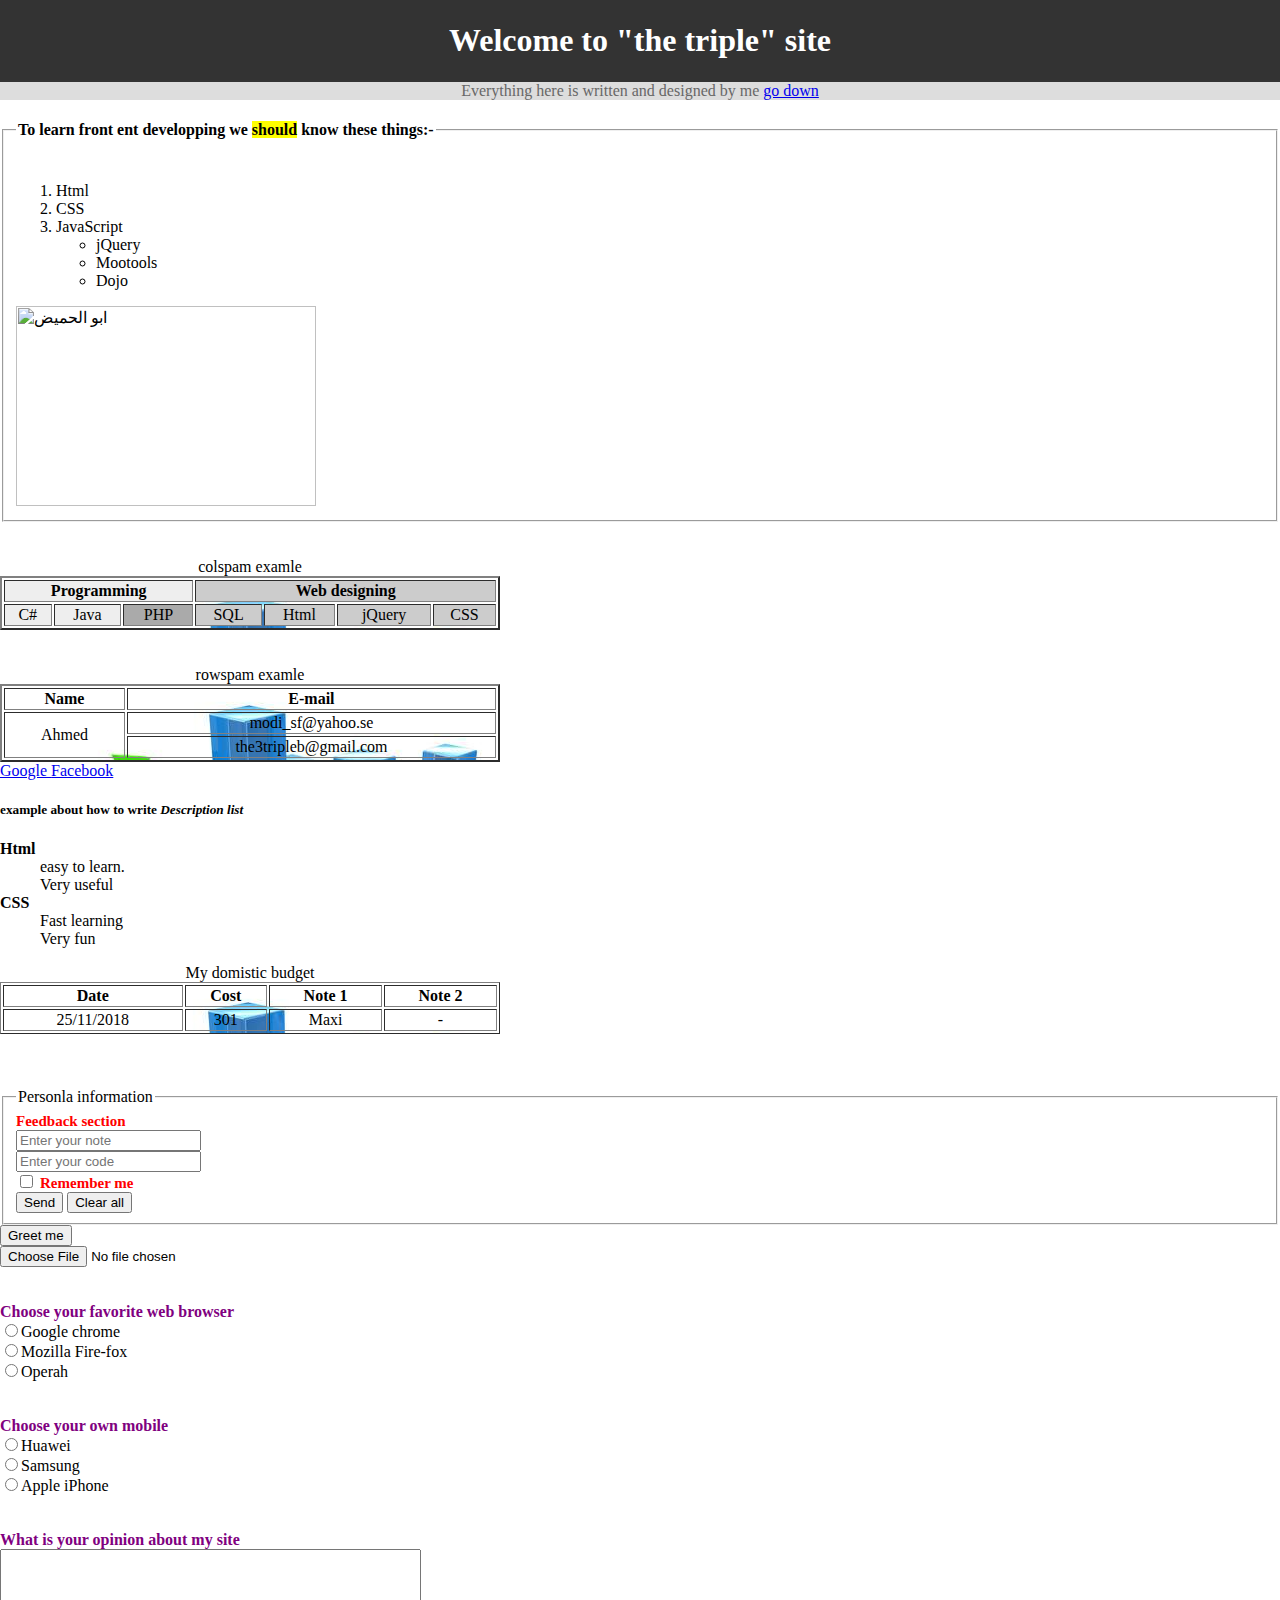
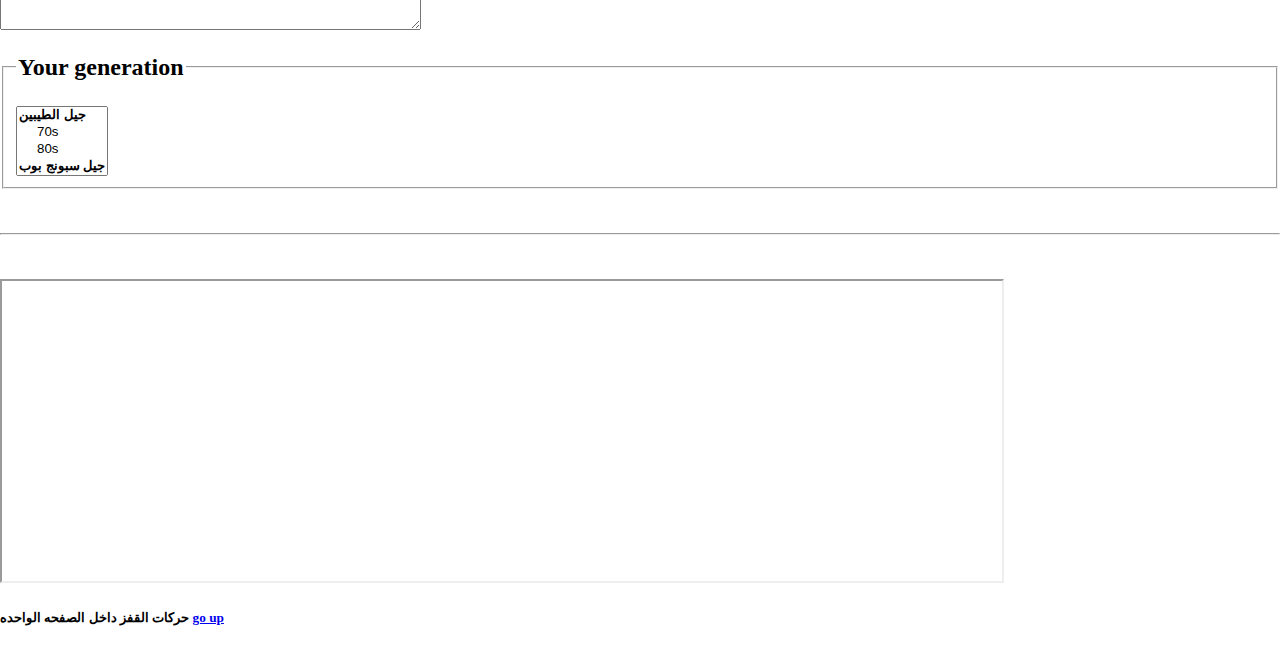
==== new 1.html @ 61b71584 "till background lesson <5>" ====
<!DOCTYPE html>
<html>
	<head>
		<meta charset="utf-8">
		<title>دروسي بلغة html</title> 		                                             <!--هذا التايتل اللي يظهر بالتايتل بار-->
		<meta name="description" content="welcome to my web">
		
		
		<link rel="stylesheet" href="myStyle.css">														<!--
		
		___________________________________________________________________________________________________________________-->
		<script> alert("بسم الله الرحمن الرحيم"); 
			function sayHello()
			{
			alert("Hello BOSS")
			}
		</script>																								<!--
		___________________________________________________________________________________________________________________-->
		
		<style>
			table td{text-align:center}				<!--هذا ستايل للجدول الجوه حته اكوله انو الداتا اللي بالجدول تكون بالنص-->
		</style>
		
		
		<style>	
		body {margin:0;padding:0}
		.header                 
			{
			background:#333;
			color:#FFF;
			font-size:20 px;
			text-align:center;
			padding:1px ;							<!-- هذا حتى ينطي مساحه بكسل فوك وجوه الحقل-->

			margin:0;margin-bottom:0
			}
		</style>
		<style>		
		.note1                 
			{
			background:#DDD;
			color:#676767;
			font-size:5 px;
			text-align:center;
			margin:5;padding:20

			}
		</style>

		

	</head>																																	<!--
___________________________________________________________________________________________________________________-->
	
	
	<body>
		<!-- <h1 id="zozo">Welcome to "the triple" site</h1>  -->
		
		<div class="header">	<h1>Welcome to "the triple" site</h1>	</div>
		
		<div class="note1">
			Everything here is written and designed by me <a href="#fofo">go down</a>
		</div>
		
		<fieldset>
			<legend>
				<h4> To learn front ent developping we <mark>should</mark> know these things:- </h4>
			</legend>
				<ol>                                                                            <!--هاي شلون تسوي لست مرتب بالتسلسل-->
				<li>Html</li>
				<li>CSS</li>
				<li>JavaScript
				<ul>                                                                    <!--هاي شلون تسوي لست عادي بدون تسلسل او ترقيم او بدون اولويه-->
				<li>jQuery</li>
				<li>Mootools</li>
				<li>Dojo</li>
				</ul>
				</li>
				</ol>



				<img src="https://davidmles.com/wp-content/uploads/2017/02/html-css-js-1024x569.png" title="ابو الحميض" width="300" height="200"> <br>
		</fieldset>



		<table border="2" width="500">
			<caption>colspam examle</caption>
			<colgroup>
				<col span="2" style="background:#EEE">
				<col span="1" style="background:#AAA">						<!--هذا كود يخليك تجمل عواميد الجدول مره وحده-->
				<col span="4" style="background:#CCC">
			</colgroup>
			<tr>
				<th colspan="3">Programming</th>
				<th colspan="4">Web designing</th>
			</tr>
				<tr>
				<td>C#</td>
				<td>Java</td>
				<td>PHP</td>
				<td>SQL</td>
				<td>Html</td>
				<td>jQuery</td>
				<td>CSS</td>
			</tr>
			<br>
			<br>
		</table>
		
		<br>
		<br>
		
		<table border="2" width="500">
			<caption>rowspam examle</caption>
			<tr>
				<th>Name</th>
				<th>E-mail</th>
			</tr>
			<tr>
				<td rowspan="2">Ahmed</td>
				<td>modi_sf@yahoo.se</td>
			</tr>
			<tr>
				<td>the3tripleb@gmail.com</td>
			</tr>

		</table>

		
		<a href="http://www.google.com/"target="_blank">Google </a>
		
		<a href="http://www.facebook.com/">Facebook</a>

		
		<h5>example about how to write <i>Description list</i>     </h5>         
		<dl>                                                                                  <!--طريقة عمل القوائم الوصفيه والغير مرقمه-->
			<dt><b>Html</b></dt>
			<dd>easy to learn.</dd>
			<dd>Very useful</dd>
			
			<dt><b>CSS</b></dt>
			<dd>Fast learning<dd>
			<dd>Very fun</dd>
		</dl>
		
		
		<table border="1" width="500">									<!--كود الجدول-->
			<caption>My domistic budget</caption>
			<tr>
				<th>Date</th>
				<th>Cost</th>									<!-- th = table head-->
				<th>Note 1</th>
				<th>Note 2</th>
			</tr>
			<tr>												<!--tr = table row-->
				<td>25/11/2018</td>								<!--td = table data-->
				<td>301</td>
				<td>Maxi</td>
				<td>-</td>
			</tr>
		
		</table>
		
		<br>
		<br>
		<br>
		
		<form name="myForm"> 
			<fieldset>
			<legend>Personla information</legend>
		
			<label class="kind1">Feedback section</label><br>
			<input type="text" placeholder="Enter your note">   </input> <br>
			<input type="text" placeholder="Enter your code" maxlength="4">   </input> <br>
			
			<input type="checkbox">   </input>
			<label class="kind1">Remember me</label><br>
			<input type="submit" value="Send"> </input>
			<input type="reset" value="Clear all"> </input>  <br>
			</fieldset>
			
		</form>
		
		
		
		<input type="button" name="Say Hello" value="Greet me" onclick="sayHello()">   </input>  <br>
		<input type="file">   </input> <br><br><br>
		
		<label>Choose your favorite web browser</label><br>
		
		<input type="radio" name="browser" value="Chrome">Google chrome   </input><br>
		<input type="radio" name="browser" value="FireFox">Mozilla Fire-fox   </input><br>
		<input type="radio" name="browser" value="Operah">Operah   </input><br><br><br>
		
		
		
				<label>Choose your own mobile</label><br>
		
		<input type="radio" name="mobile" value="Huawei">Huawei   </input><br>
		<input type="radio" name="mobile" value="Samsung">Samsung   </input><br>
		<input type="radio" name="mobile" value="Iphone">Apple iPhone   </input><br><br><br>
		
		<label>What is your opinion about my site</label><br>
		<textarea rows="5" cols="50">   </textarea>
		
		<fieldset>
			<legend><h2>Your generation</h2></legend>
				<select name="drop-down" size="4" multiple> 
					<optgroup label="جيل الطيبين">
						<option>70s</option>
						<option>80s</option>
					</optgroup>
					<optgroup label="جيل سبونج بوب">					
						<option>90s</option> 
						<option>2000s</option>
					</optgroup>
				</select>
		</fieldset><br> <br>
		<hr><br><br>
		
		<iframe name="Lexin" src="http://lexin.nada.kth.se/lexin/#searchinfo=both,swe_ara;" width="1000px" height="300">  </iframe>

		<h5 id="fofo">حركات القفز داخل الصفحه الواحده <a href="#zozo">go up</a> </h5>
	</body>

</html>
---- myStyle.css ----
label
{
    color: purple;
    font-weight:bold
}
.kind1 {color: red; font-size: 15px}

table{

    background-image: url('photo.jpg')
}
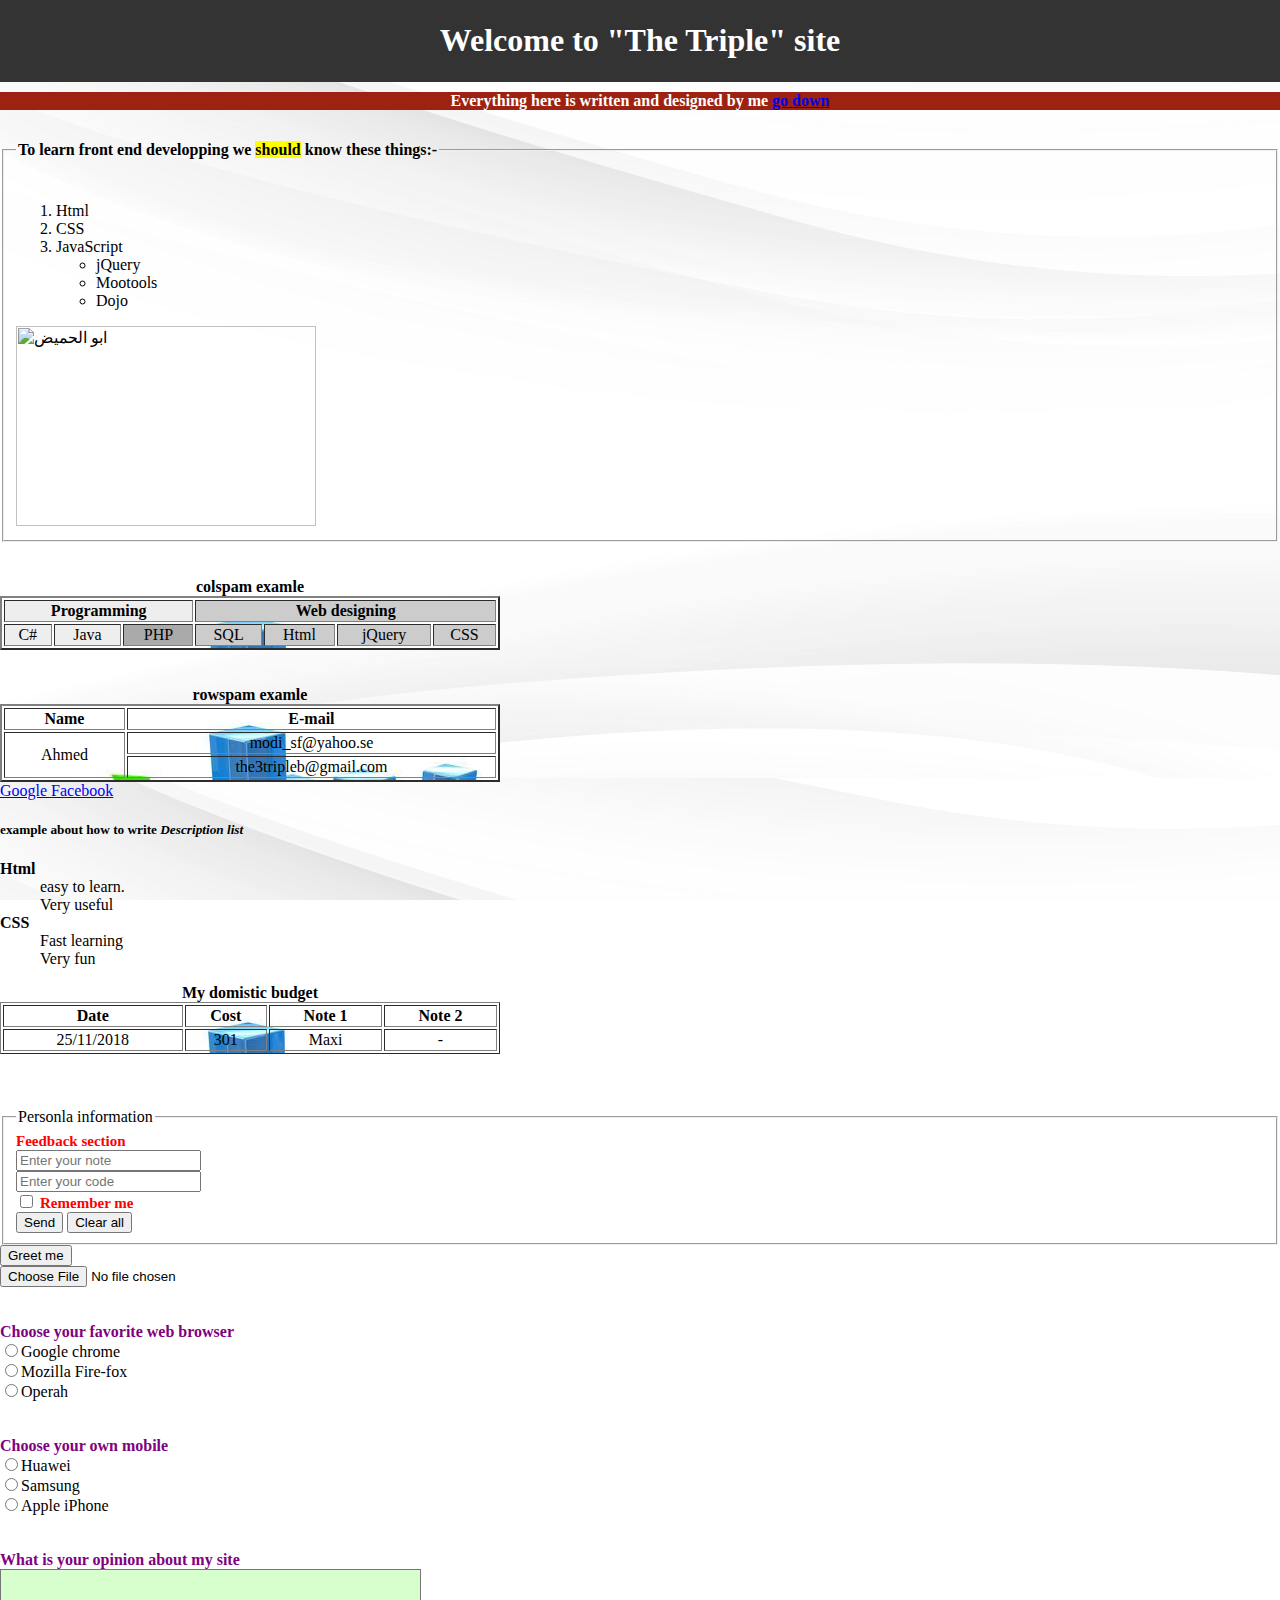
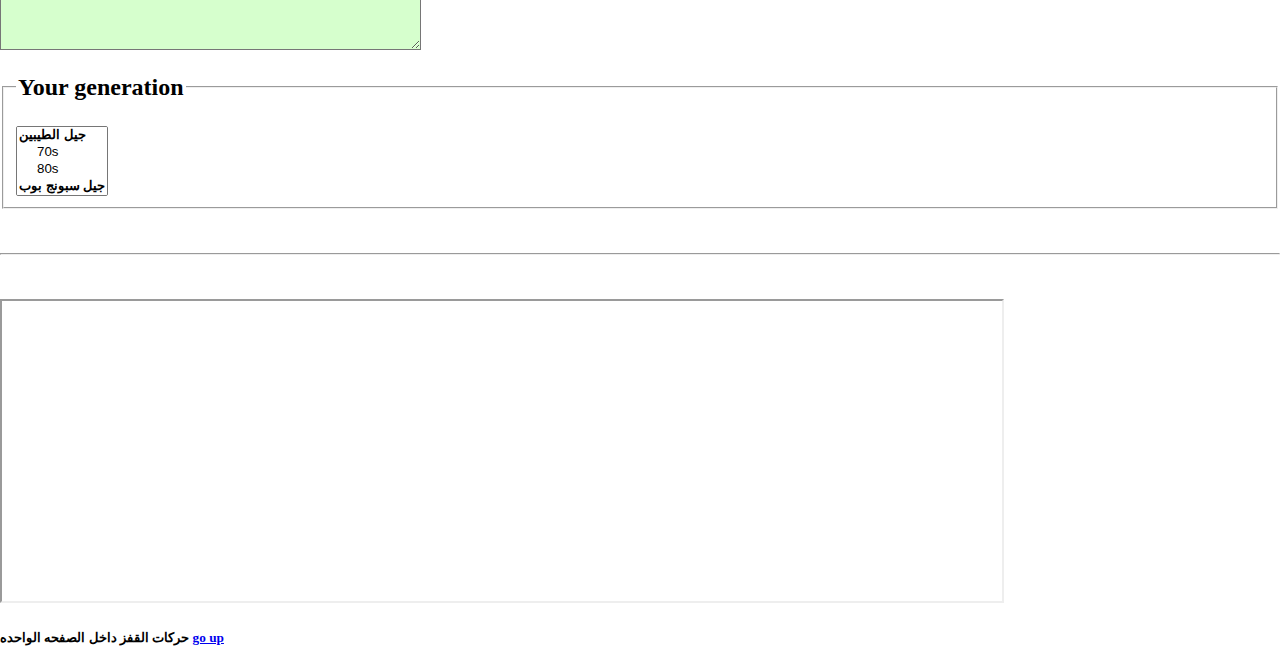
==== commit 8595894c: "position lesson _16" ====
--- a/new 1.html
+++ b/new 1.html
@@ -23,28 +23,31 @@
 		
 		
 		<style>	
-		body {margin:0;padding:0}
-		.header                 
-			{
-			background:#333;
-			color:#FFF;
-			font-size:20 px;
-			text-align:center;
-			padding:1px ;							<!-- هذا حتى ينطي مساحه بكسل فوك وجوه الحقل-->
-
-			margin:0;margin-bottom:0
-			}
+			body {margin:0;padding:0}
+			
+			.header                 
+				{
+				background:#333;
+				color:#FFF;
+				font-size:20 px;
+				text-align:center;
+				padding:1px ;							<!-- هذا حتى ينطي مساحه بكسل فوك وجوه الحقل-->
+	
+				margin:0;margin-bottom:0
+				}
 		</style>
+		
 		<style>		
-		.note1                 
-			{
-			background:#DDD;
-			color:#676767;
-			font-size:5 px;
-			text-align:center;
-			margin:5;padding:20
-
-			}
+			.note1                 
+				{
+				font-family: Papyrus;
+				background:#9d2212;
+				font-weight: bold;
+				color:#fefefe;
+				font-size:5 px;
+				text-align:center
+
+				}
 		</style>
 
 		
@@ -56,7 +59,7 @@
 	<body>
 		<!-- <h1 id="zozo">Welcome to "the triple" site</h1>  -->
 		
-		<div class="header">	<h1>Welcome to "the triple" site</h1>	</div>
+		<div class="header">	<h1>Welcome to "The Triple" site</h1>	</div>
 		
 		<div class="note1">
 			Everything here is written and designed by me <a href="#fofo">go down</a>
@@ -64,7 +67,7 @@
 		
 		<fieldset>
 			<legend>
-				<h4> To learn front ent developping we <mark>should</mark> know these things:- </h4>
+				<h4> To learn front end developping we <mark>should</mark> know these things:- </h4>
 			</legend>
 				<ol>                                                                            <!--هاي شلون تسوي لست مرتب بالتسلسل-->
 				<li>Html</li>
@@ -202,8 +205,8 @@
 		<input type="radio" name="mobile" value="Samsung">Samsung   </input><br>
 		<input type="radio" name="mobile" value="Iphone">Apple iPhone   </input><br><br><br>
 		
-		<label>What is your opinion about my site</label><br>
-		<textarea rows="5" cols="50">   </textarea>
+		<label> What is your opinion about my site</label><br>
+		<textarea class="opn" rows="5" cols="50">   </textarea>
 		
 		<fieldset>
 			<legend><h2>Your generation</h2></legend>
--- a/myStyle.css
+++ b/myStyle.css
@@ -1,11 +1,20 @@
+
+body{background-image: url('bako.png'); background-attachment:fixed}
+
+div.header{font-family: Blackletter}
+
 label
 {
     color: purple;
     font-weight:bold
 }
+
 .kind1 {color: red; font-size: 15px}
 
-table{
+table {background-image: url('photo.jpg')}
 
-    background-image: url('photo.jpg')
-}+.opn {background-color: rgb(214,255,205)}
+
+div.note1{margin:10px 0}
+
+caption{font-weight: bold}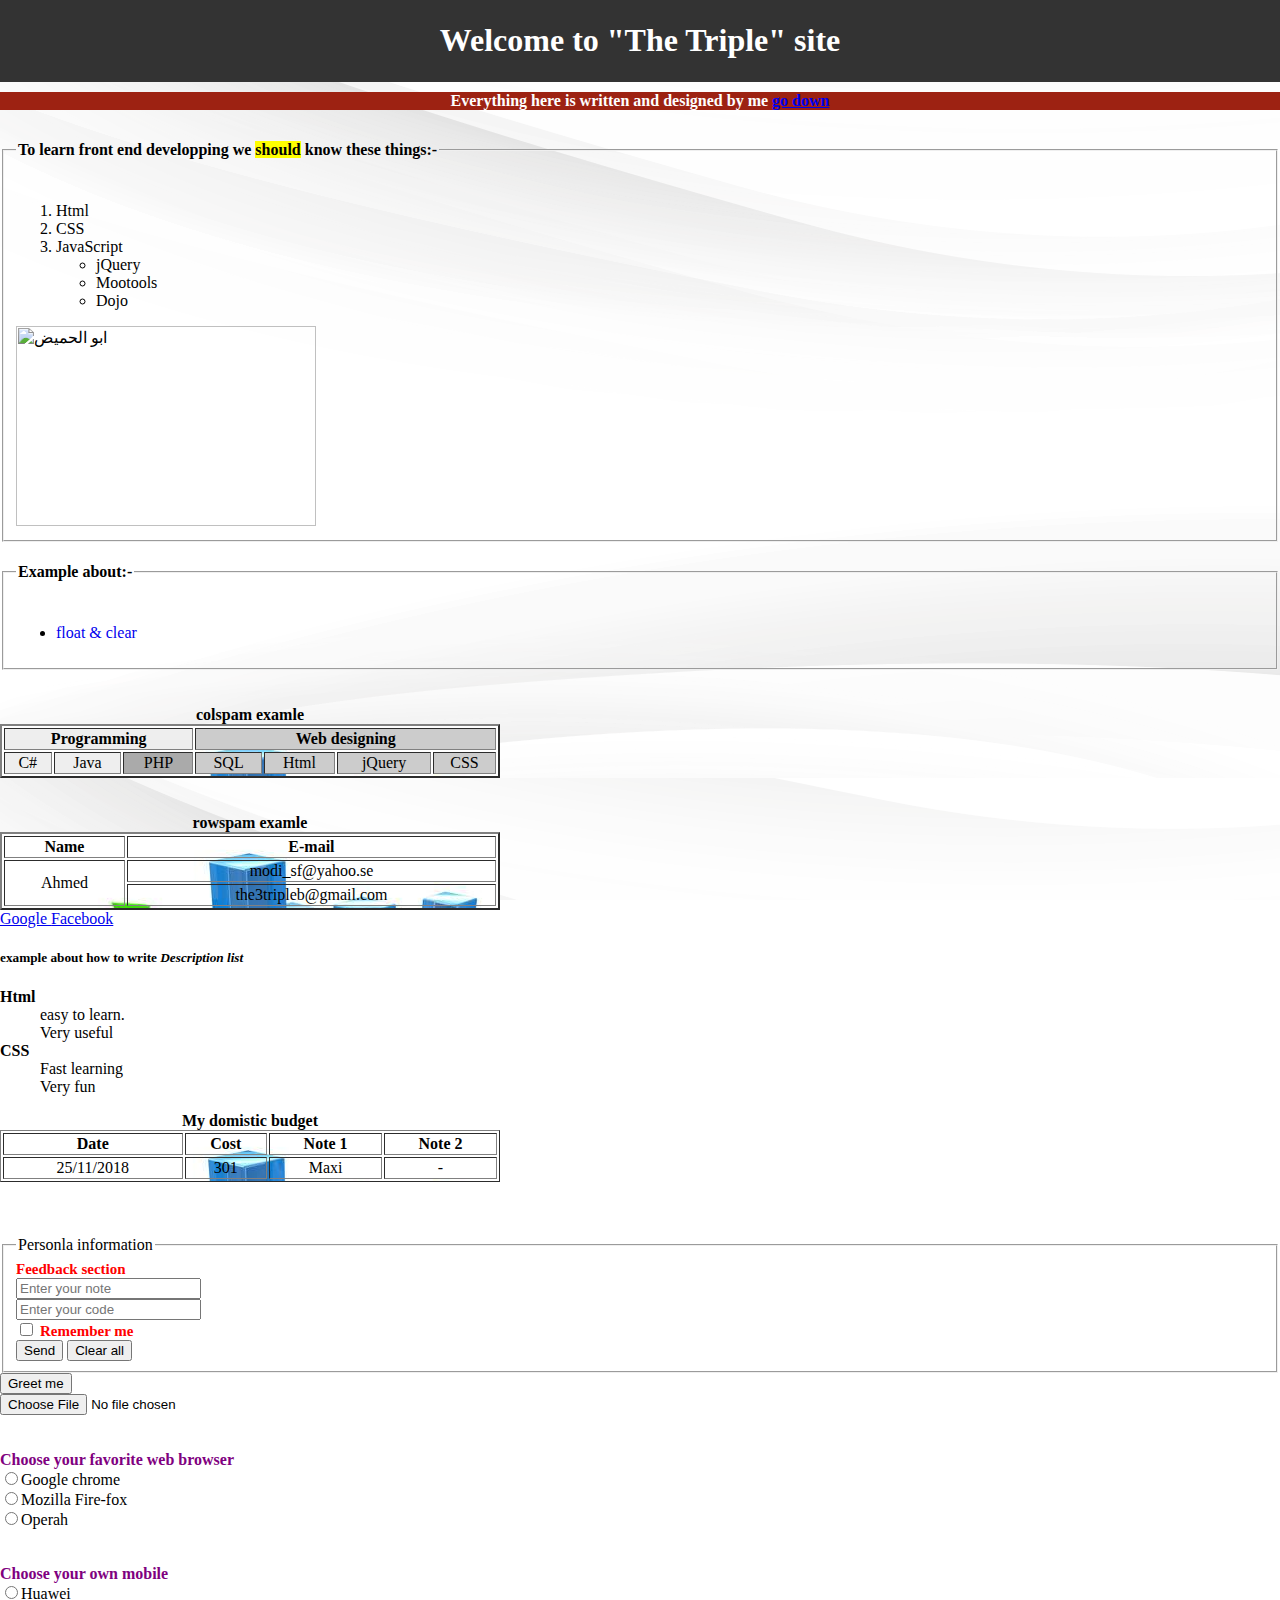
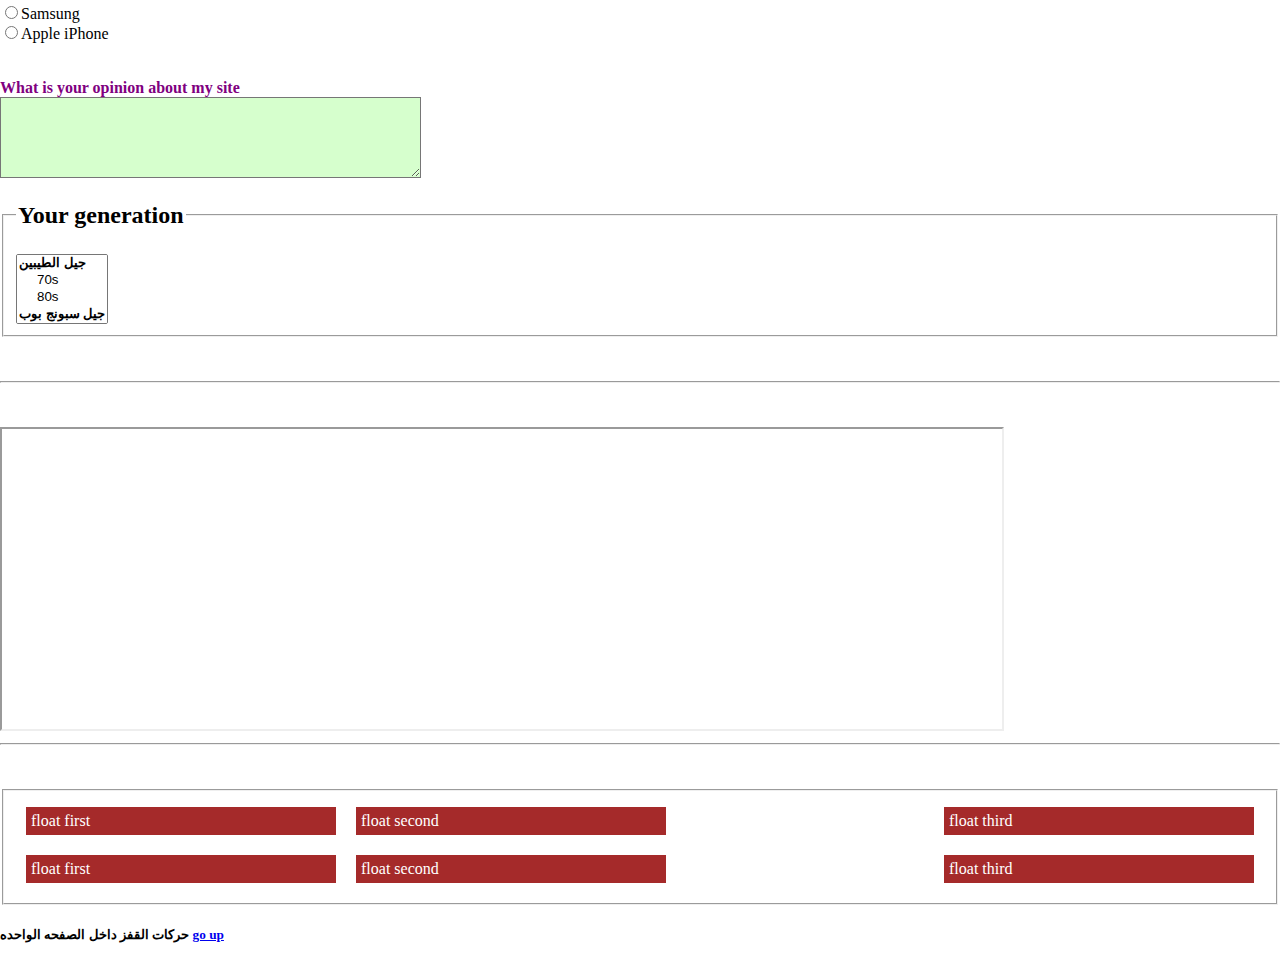
==== commit ae1dcef7: "float & clear" ====
--- a/new 1.html
+++ b/new 1.html
@@ -59,7 +59,7 @@
 	<body>
 		<!-- <h1 id="zozo">Welcome to "the triple" site</h1>  -->
 		
-		<div class="header">	<h1>Welcome to "The Triple" site</h1>	</div>
+		<div class="header">	<h1 id="zozo">Welcome to "The Triple" site</h1>	</div>
 		
 		<div class="note1">
 			Everything here is written and designed by me <a href="#fofo">go down</a>
@@ -85,6 +85,15 @@
 
 				<img src="https://davidmles.com/wp-content/uploads/2017/02/html-css-js-1024x569.png" title="ابو الحميض" width="300" height="200"> <br>
 		</fieldset>
+			
+		<fieldset>
+			<legend>
+				<h4> Example about:- </h4>
+			</legend>
+				<ul>                                                                         
+				<li> <a href="#about_float" style="text-decoration:none">float & clear</a> </li>
+				</ul>			
+		</fieldset>
 
 
 
@@ -224,6 +233,32 @@
 		<hr><br><br>
 		
 		<iframe name="Lexin" src="http://lexin.nada.kth.se/lexin/#searchinfo=both,swe_ara;" width="1000px" height="300">  </iframe>
+				<hr><br><br>
+		
+		<fieldset id="about_float">
+			<div class="float_left">
+				float first
+			</div>
+			<div class="float_left">
+				float second
+			</div>
+			<div class="float_left" style="float: right">
+				float third
+			</div>
+			
+			<div style="clear: both" ></div>
+			
+			<div class="float_left">
+				float first
+			</div>
+			<div class="float_left">
+				float second
+			</div>
+			<div class="float_left" style="float: right">
+				float third
+			</div>
+
+		</fieldset>
 
 		<h5 id="fofo">حركات القفز داخل الصفحه الواحده <a href="#zozo">go up</a> </h5>
 	</body>
--- a/myStyle.css
+++ b/myStyle.css
@@ -17,4 +17,14 @@
 
 div.note1{margin:10px 0}
 
-caption{font-weight: bold}+caption{font-weight: bold}
+
+div.float_left
+    {
+       margin:10px;
+       background: brown;
+       width: 300px;
+       color: white;
+       padding:5px;
+       float: left
+    }